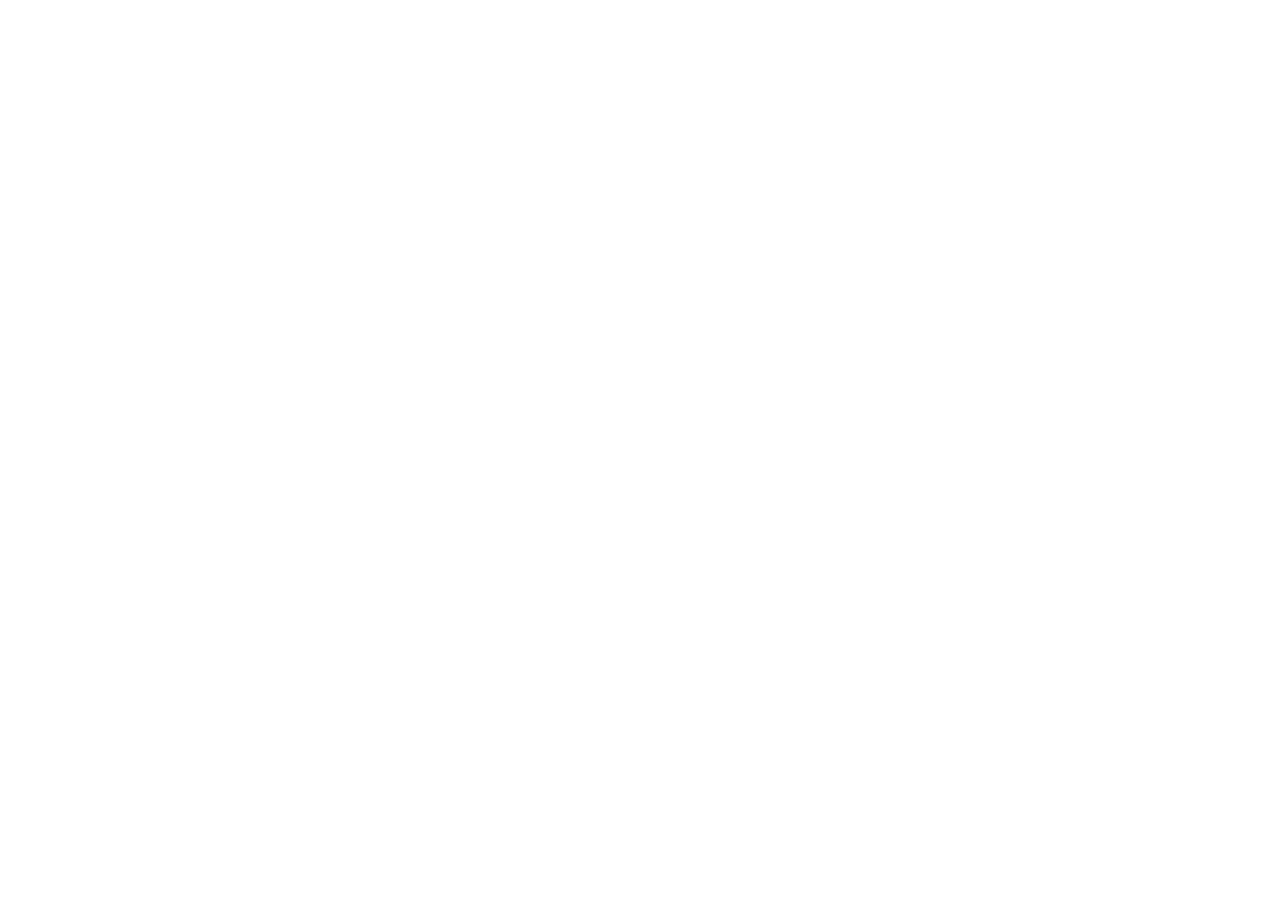
==== index.html @ 1ebc7e1a "primer commit" ====
<!DOCTYPE html>
<html lang="es">
<head>
    <meta charset="UTF-8">
    <meta name="viewport" content="width=device-width, initial-scale=1.0">
    <title>Comic</title>
    <link rel="stylesheet" href="style.css">
</head>
<body>

</body>
</html>
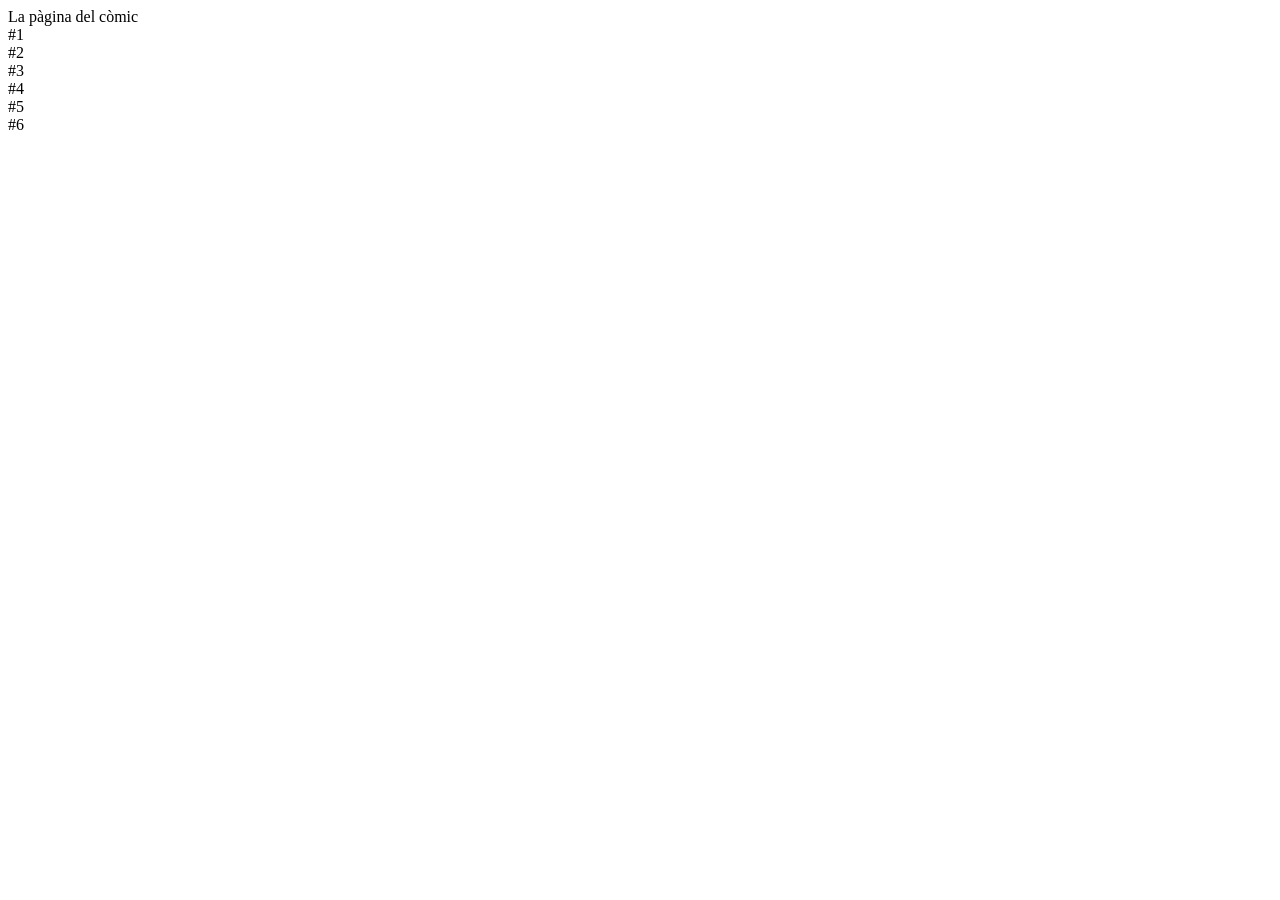
==== commit 515a5af2: "segon commit" ====
--- a/index.html
+++ b/index.html
@@ -1,12 +1,29 @@
 <!DOCTYPE html>
-<html lang="es">
+<html lang="en">
 <head>
     <meta charset="UTF-8">
     <meta name="viewport" content="width=device-width, initial-scale=1.0">
-    <title>Comic</title>
-    <link rel="stylesheet" href="style.css">
+    <title>La pàgina del còmic</title>
+    <link rel="stylesheet" href="/css/main.css">
 </head>
 <body>
+    <header>
+        La pàgina del còmic
+    </header>
+    <main>
+        <div class="container">
+            <div class="vinyeta1">#1</div>
 
+            <div class="vinyeta2">#2</div>
+
+            <div class="vinyeta3">#3</div>
+
+            <div class="vinyeta4">#4</div>
+
+            <div class="vinyeta5">#5</div>
+
+            <div class="vinyeta6">#6</div>
+        </div>
+    </main>
 </body>
 </html>
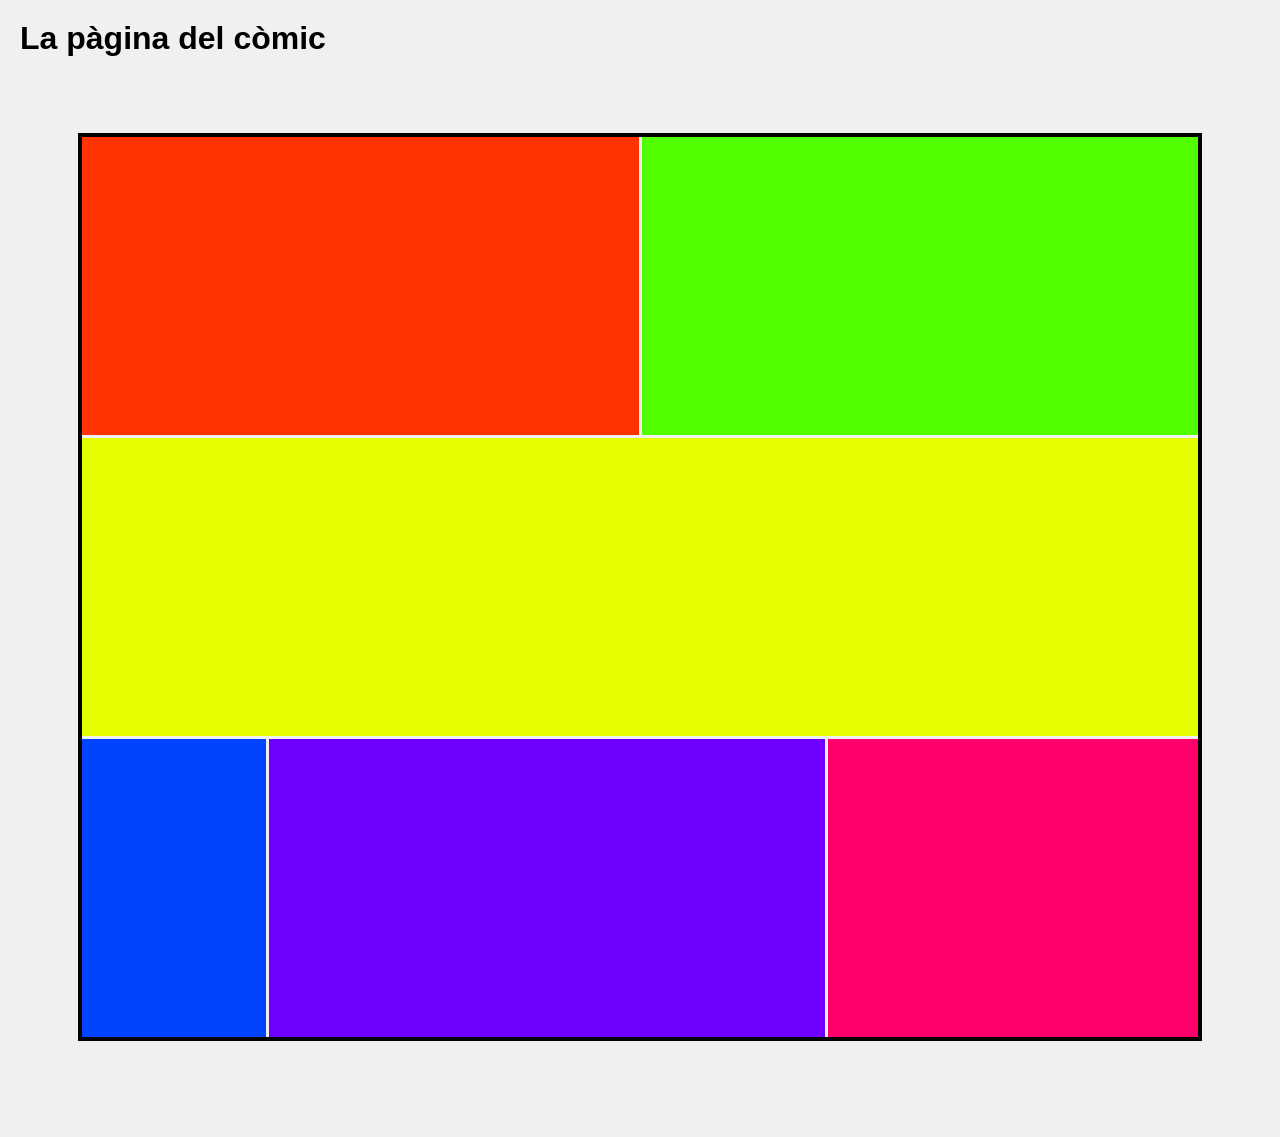
==== commit 759661a8: "tercer commit" ====
--- a/index.html
+++ b/index.html
@@ -4,25 +4,25 @@
     <meta charset="UTF-8">
     <meta name="viewport" content="width=device-width, initial-scale=1.0">
     <title>La pàgina del còmic</title>
-    <link rel="stylesheet" href="/css/main.css">
+    <link rel="stylesheet" href="./css/main.css">
 </head>
 <body>
     <header>
-        La pàgina del còmic
+        <h1>La pàgina del còmic</h1>
     </header>
     <main>
         <div class="container">
-            <div class="vinyeta1">#1</div>
+            <div class="vinyeta1"></div>
 
-            <div class="vinyeta2">#2</div>
+            <div class="vinyeta2"></div>
 
-            <div class="vinyeta3">#3</div>
+            <div class="vinyeta3"></div>
 
-            <div class="vinyeta4">#4</div>
+            <div class="vinyeta4"></div>
 
-            <div class="vinyeta5">#5</div>
+            <div class="vinyeta5"></div>
 
-            <div class="vinyeta6">#6</div>
+            <div class="vinyeta6"></div>
         </div>
     </main>
 </body>
--- a/css/main.css
+++ b/css/main.css
@@ -0,0 +1,60 @@
+*{ 
+    margin: 0; 
+    box-sizing: border-box; 
+}
+
+body {
+    font-family: Arial, sans-serif;
+    background-color: #f0f0f0;
+    padding: 20px;
+}
+
+.container{
+    margin: 80px auto;
+    width: 90%;
+    height: 900px;
+    max-width: 1200px;
+    outline: 4px solid;
+
+    display: grid;
+    grid-template-columns: 1fr 1fr 1fr 1fr 1fr 1fr;
+    grid-template-rows: 1fr 1fr 1fr;
+    gap: 3px;
+}
+
+.vinyeta{
+    color: #fff;
+    text-align: center;
+    font-size: 1.5em;
+    font-weight: bold;
+}
+
+.vinyeta1{
+    background-color: #ff3300;
+    grid-column: 1/4;
+}
+
+.vinyeta2{
+    background-color: #51ff00;
+    grid-column: 4/7;
+}
+
+.vinyeta3{
+    background-color: #e5ff00;
+    grid-column: 1/7;
+}
+
+.vinyeta4{
+    background-color: #0044ff;
+    grid-column: 1/2;
+}
+
+.vinyeta5{
+    background-color: #6f00ff;
+    grid-column: 2/5;
+}
+
+.vinyeta6{
+    background-color: #ff006a;
+    grid-column: 5/7;
+}
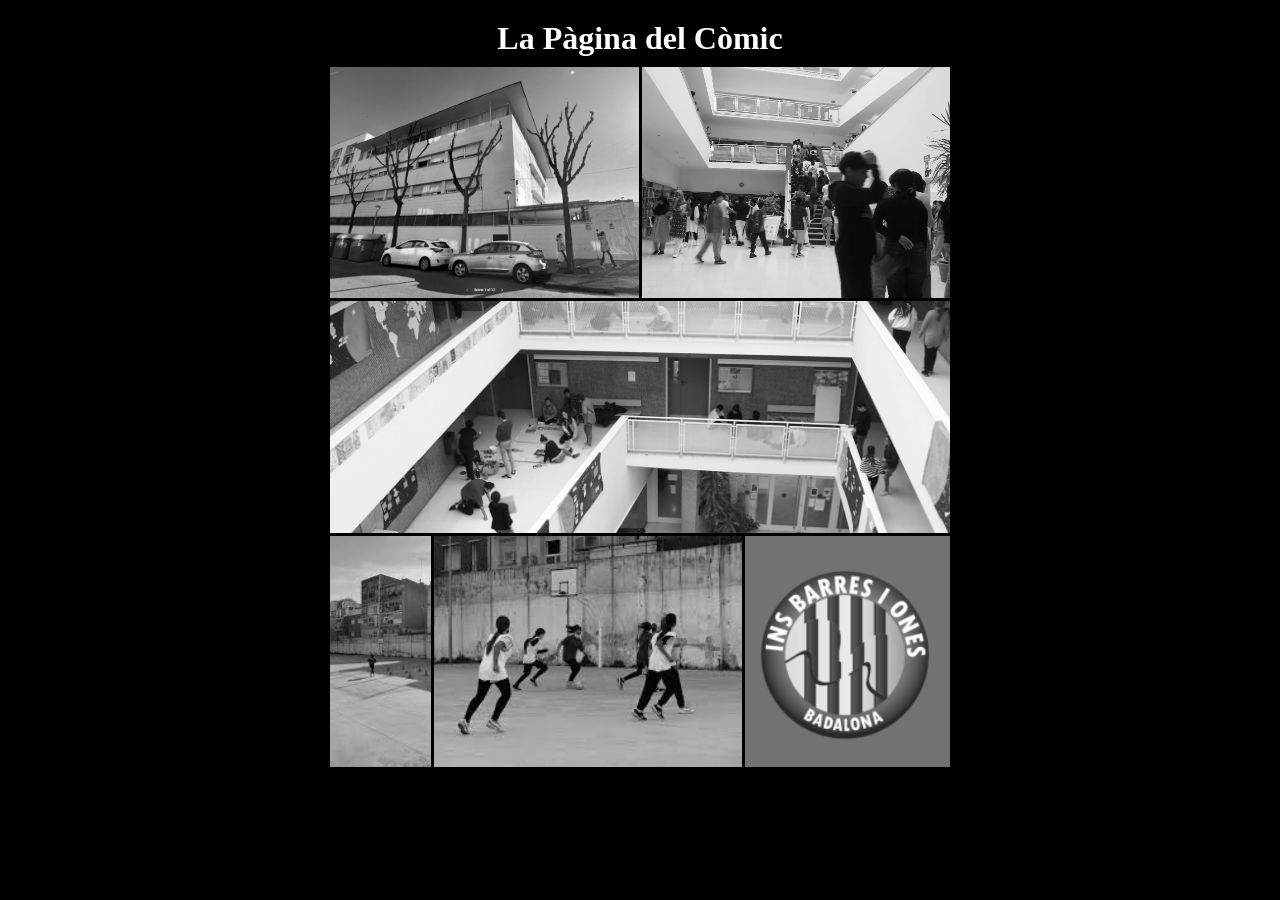
==== commit beea9de1: "quinto commit" ====
--- a/index.html
+++ b/index.html
@@ -3,26 +3,26 @@
 <head>
     <meta charset="UTF-8">
     <meta name="viewport" content="width=device-width, initial-scale=1.0">
-    <title>La pàgina del còmic</title>
+    <title>LA PÀGINA DEL CÒMIC</title>
     <link rel="stylesheet" href="./css/main.css">
 </head>
 <body>
     <header>
-        <h1>La pàgina del còmic</h1>
+        <h1>La Pàgina del Còmic</h1>
     </header>
     <main>
         <div class="container">
-            <div class="vinyeta1"></div>
+            <div class="vinyeta1"> <img src="./img/barresiones2.png" alt="barresiones1"></div>
 
-            <div class="vinyeta2"></div>
+            <div class="vinyeta2"> <img src="./img/barresiones1.webp" alt="barresiones2"></div>
 
-            <div class="vinyeta3"></div>
+            <div class="vinyeta3"> <img src="./img/barresiones6.jpg" alt="barresiones3"></div>
 
-            <div class="vinyeta4"></div>
+            <div class="vinyeta4"> <img src="./img/barresiones7.jpg" alt="barresiones4"></div>
 
-            <div class="vinyeta5"></div>
+            <div class="vinyeta5"> <img src="./img/barresiones5.jpg" alt="barresiones5"></div>
 
-            <div class="vinyeta6"></div>
+            <div class="vinyeta6"> <img src="./img/barresiones4.png" alt="barresiones6"></div>
         </div>
     </main>
 </body>
--- a/css/main.css
+++ b/css/main.css
@@ -4,57 +4,92 @@
 }
 
 body {
-    font-family: Arial, sans-serif;
-    background-color: #f0f0f0;
+    font-family: 'Comic Neue';
+    color: #ffffff;
+    text-align: center;
+    background-color: #000000;
     padding: 20px;
 }
 
 .container{
-    margin: 80px auto;
-    width: 90%;
-    height: 900px;
-    max-width: 1200px;
-    outline: 4px solid;
-
+    margin: 10px auto;
+    width: 100%;
+    height: 100%;
+    max-width: 50%;
     display: grid;
     grid-template-columns: 1fr 1fr 1fr 1fr 1fr 1fr;
     grid-template-rows: 1fr 1fr 1fr;
     gap: 3px;
 }
 
-.vinyeta{
-    color: #fff;
-    text-align: center;
-    font-size: 1.5em;
-    font-weight: bold;
-}
-
 .vinyeta1{
-    background-color: #ff3300;
+    background-color: #000000;
     grid-column: 1/4;
 }
 
+.vinyeta1 img{
+    width: 100%;
+    height: 100%;
+    object-fit: cover;
+    filter:grayscale(100%)
+}
+
 .vinyeta2{
-    background-color: #51ff00;
+    background-color: #000000;
     grid-column: 4/7;
 }
 
+.vinyeta2 img{
+    width: 100%;
+    height: 100%;
+    object-fit: cover;
+    filter:grayscale(100%)
+}
+
 .vinyeta3{
-    background-color: #e5ff00;
+    background-color: #000000;
     grid-column: 1/7;
 }
 
+.vinyeta3 img{
+    width: 100%;
+    height: 100%;
+    object-fit: cover;
+    filter:grayscale(100%)
+}
+
 .vinyeta4{
-    background-color: #0044ff;
+    background-color: #424242;
     grid-column: 1/2;
 }
 
+.vinyeta4 img{
+    width: 100%;
+    height: 100%;
+    object-fit: cover;
+    filter:grayscale(100%)
+}
+
 .vinyeta5{
-    background-color: #6f00ff;
+    background-color: #000000;
     grid-column: 2/5;
 }
 
+.vinyeta5 img{
+    width: 100%;
+    height: 100%;
+    object-fit: cover;
+    filter:grayscale(100%)
+}
+
 .vinyeta6{
-    background-color: #ff006a;
+    background-color: #727272;
     grid-column: 5/7;
 }
+
+.vinyeta6 img{
+    width: 100%;
+    height: 100%;
+    object-fit: cover;
+    filter:grayscale(100%)
+}
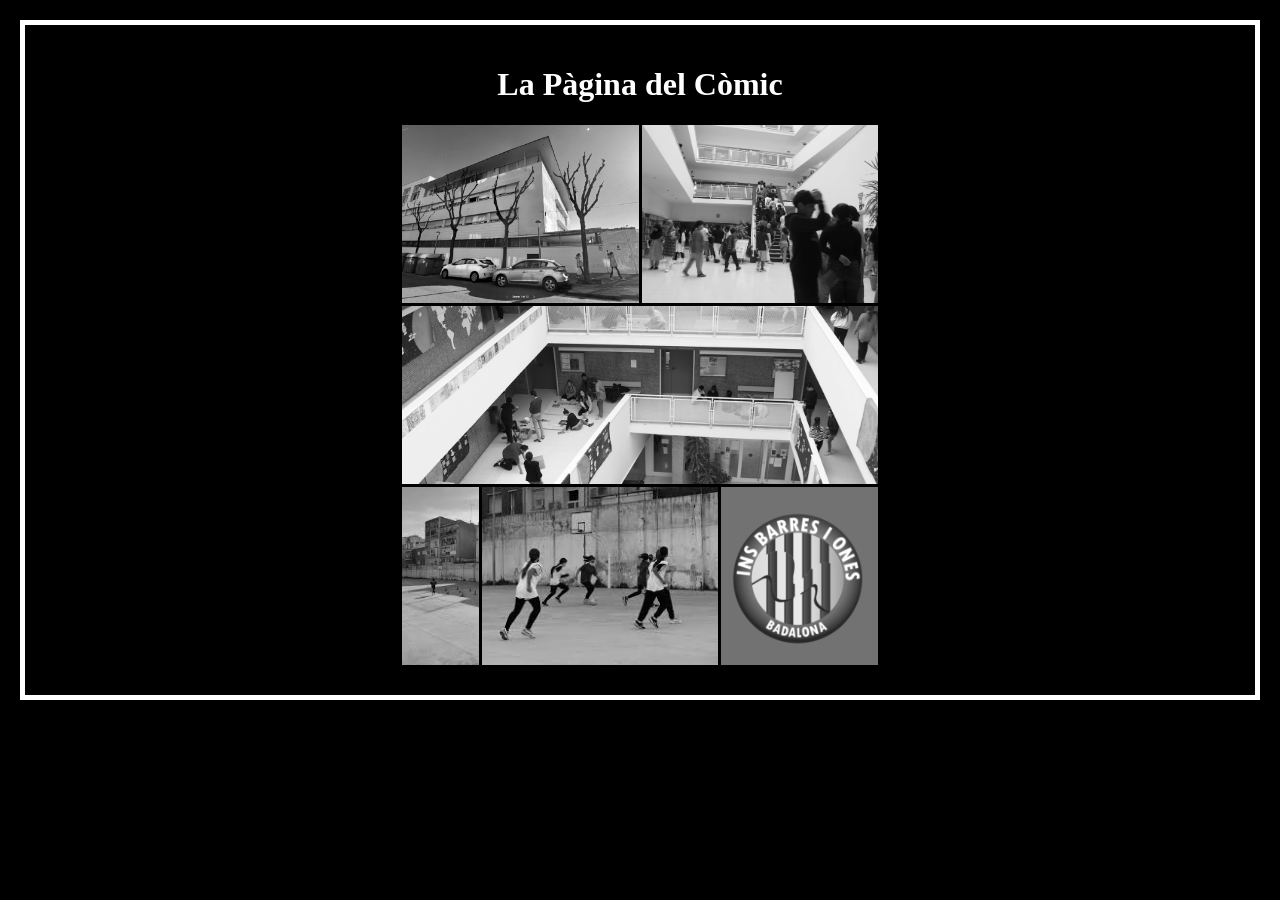
==== commit 5a18b029: "septimo commit" ====
--- a/index.html
+++ b/index.html
@@ -1,29 +1,29 @@
 <!DOCTYPE html>
 <html lang="en">
-<head>
-    <meta charset="UTF-8">
-    <meta name="viewport" content="width=device-width, initial-scale=1.0">
-    <title>LA PÀGINA DEL CÒMIC</title>
-    <link rel="stylesheet" href="./css/main.css">
-</head>
-<body>
-    <header>
-        <h1>La Pàgina del Còmic</h1>
-    </header>
-    <main>
-        <div class="container">
-            <div class="vinyeta1"> <img src="./img/barresiones2.png" alt="barresiones1"></div>
+    <head>
+        <meta charset="UTF-8">
+        <meta name="viewport" content="width=device-width, initial-scale=1.0">
+        <title>LA PÀGINA DEL CÒMIC</title>
+        <link rel="stylesheet" href="./css/main.css">
+    </head>
+    <body>
+        <header>
+            <h1>La Pàgina del Còmic</h1>
+        </header>
+        <main>
+            <div class="container">
+                <div class="vinyeta1"> <img src="./img/barresiones2.png" alt="barresiones1"></div>
+                
+                <div class="vinyeta2"> <img src="./img/barresiones1.webp" alt="barresiones2"></div>
 
-            <div class="vinyeta2"> <img src="./img/barresiones1.webp" alt="barresiones2"></div>
+                <div class="vinyeta3"> <img src="./img/barresiones6.jpg" alt="barresiones3"></div>
 
-            <div class="vinyeta3"> <img src="./img/barresiones6.jpg" alt="barresiones3"></div>
+                <div class="vinyeta4"> <img src="./img/barresiones7.jpg" alt="barresiones4"></div>
 
-            <div class="vinyeta4"> <img src="./img/barresiones7.jpg" alt="barresiones4"></div>
+                <div class="vinyeta5"> <img src="./img/barresiones5.jpg" alt="barresiones5"></div>
 
-            <div class="vinyeta5"> <img src="./img/barresiones5.jpg" alt="barresiones5"></div>
-
-            <div class="vinyeta6"> <img src="./img/barresiones4.png" alt="barresiones6"></div>
-        </div>
-    </main>
-</body>
+                <div class="vinyeta6"> <img src="./img/barresiones4.png" alt="barresiones6"></div>
+            </div>
+        </main>
+    </body>
 </html>
--- a/css/main.css
+++ b/css/main.css
@@ -1,21 +1,18 @@
-*{ 
-    margin: 0; 
-    box-sizing: border-box; 
-}
-
 body {
     font-family: 'Comic Neue';
     color: #ffffff;
     text-align: center;
     background-color: #000000;
+    border: 5px solid white;
     padding: 20px;
+    margin: 20px;
 }
 
 .container{
     margin: 10px auto;
     width: 100%;
     height: 100%;
-    max-width: 50%;
+    max-width: 40%;
     display: grid;
     grid-template-columns: 1fr 1fr 1fr 1fr 1fr 1fr;
     grid-template-rows: 1fr 1fr 1fr;
@@ -34,6 +31,11 @@
     filter:grayscale(100%)
 }
 
+.vinyeta1:hover img{
+    filter:grayscale(0%);
+    transition: filter 1s ease;
+}
+
 .vinyeta2{
     background-color: #000000;
     grid-column: 4/7;
@@ -44,6 +46,11 @@
     height: 100%;
     object-fit: cover;
     filter:grayscale(100%)
+}
+
+.vinyeta2:hover img{
+    filter:grayscale(0%);
+    transition: filter 1s ease;
 }
 
 .vinyeta3{
@@ -58,6 +65,11 @@
     filter:grayscale(100%)
 }
 
+.vinyeta3:hover img{
+    filter:grayscale(0%);
+    transition: filter 1s ease;
+}
+
 .vinyeta4{
     background-color: #424242;
     grid-column: 1/2;
@@ -68,6 +80,11 @@
     height: 100%;
     object-fit: cover;
     filter:grayscale(100%)
+}
+
+.vinyeta4:hover img{
+    filter:grayscale(0%);
+    transition: filter 1s ease;
 }
 
 .vinyeta5{
@@ -82,6 +99,11 @@
     filter:grayscale(100%)
 }
 
+.vinyeta5:hover img{
+    filter:grayscale(0%);
+    transition: filter 1s ease;
+}
+
 .vinyeta6{
     background-color: #727272;
     grid-column: 5/7;
@@ -93,3 +115,8 @@
     object-fit: cover;
     filter:grayscale(100%)
 }
+
+.vinyeta6:hover img{
+    filter:grayscale(0%);
+    transition: filter 1s ease;
+}
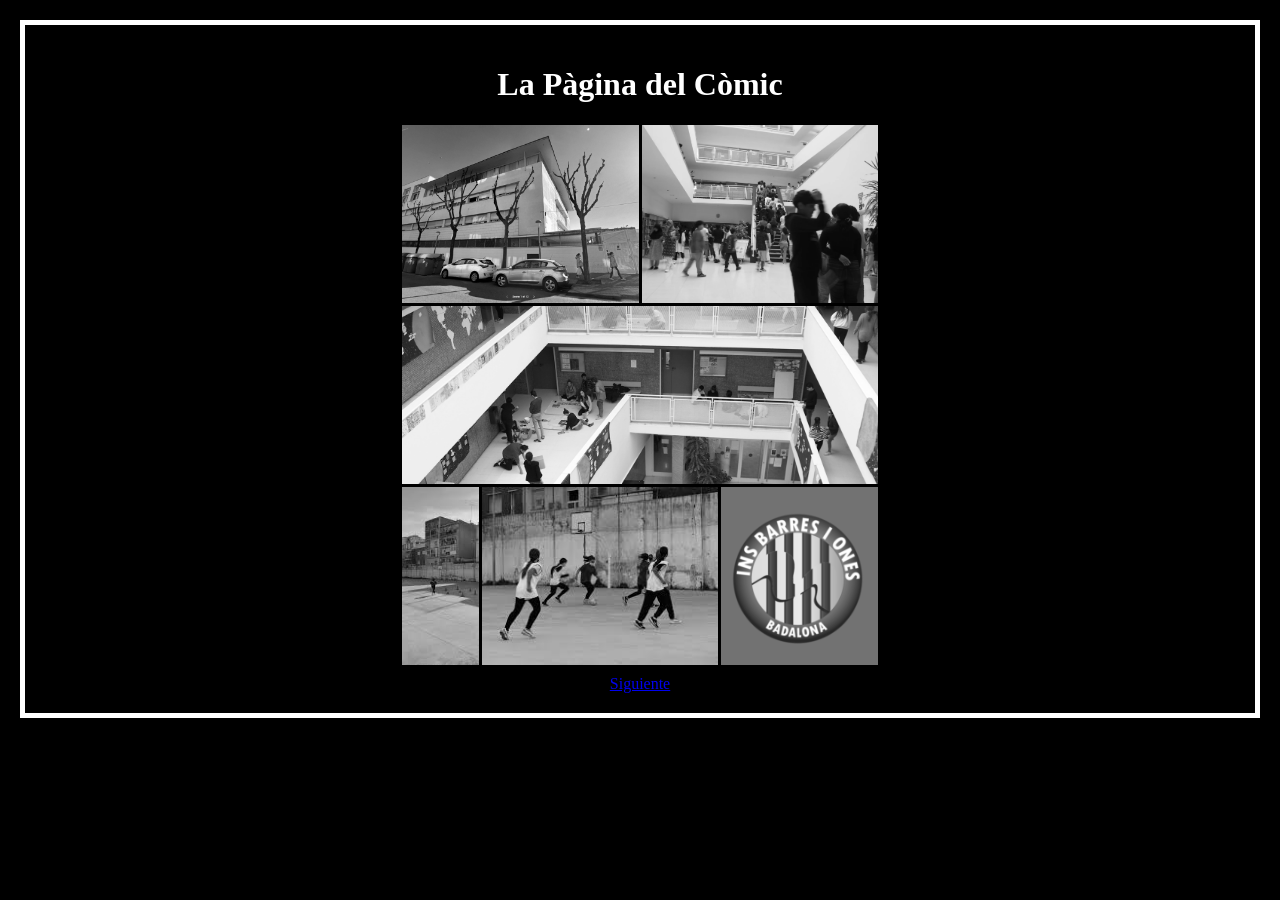
==== commit ca8210df: "Estructura HTML" ====
--- a/index.html
+++ b/index.html
@@ -24,6 +24,7 @@
 
                 <div class="vinyeta6"> <img src="./img/barresiones4.png" alt="barresiones6"></div>
             </div>
+            <a href="contraportada.html">Siguiente</a>
         </main>
     </body>
 </html>
